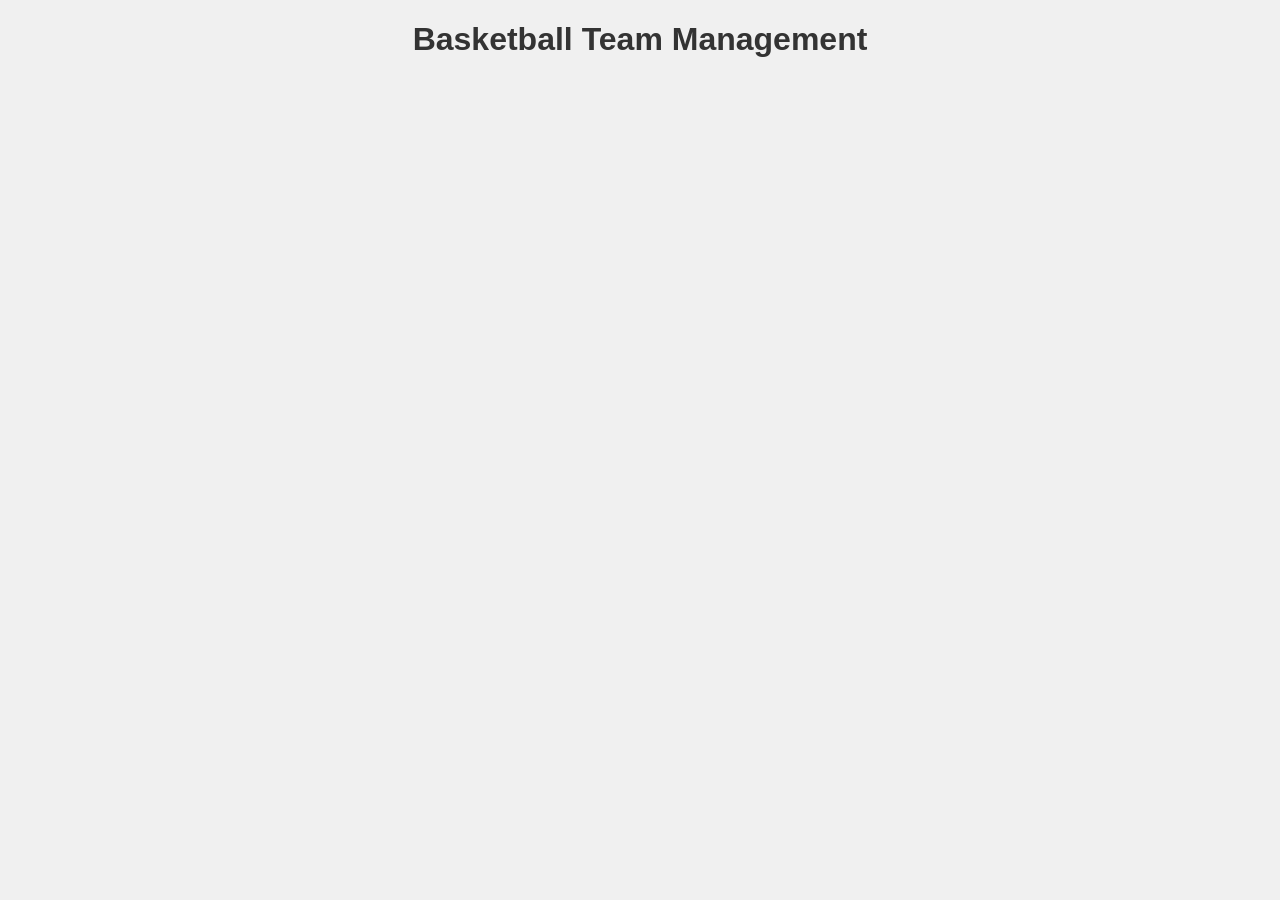
==== index.html @ 1227c42a "Initial commit with basic project structure." ====
<!DOCTYPE html>
<html lang="en">
<head>
    <meta charset="UTF-8">
    <meta name="viewport" content="width=device-width, initial-scale=1.0">
    <title>Document</title>
    <link rel="stylesheet" href="styles/main.css">
</head>
<body>
    <h1>Basketball Team Management</h1>
    <script src="scripts/main.js"></script>
</body>
</html>
---- styles/main.css ----
body {
    background-color: #f0f0f0;
    font-family: sans-serif;
}

h1 {
    color: #333;
    text-align: center;
}
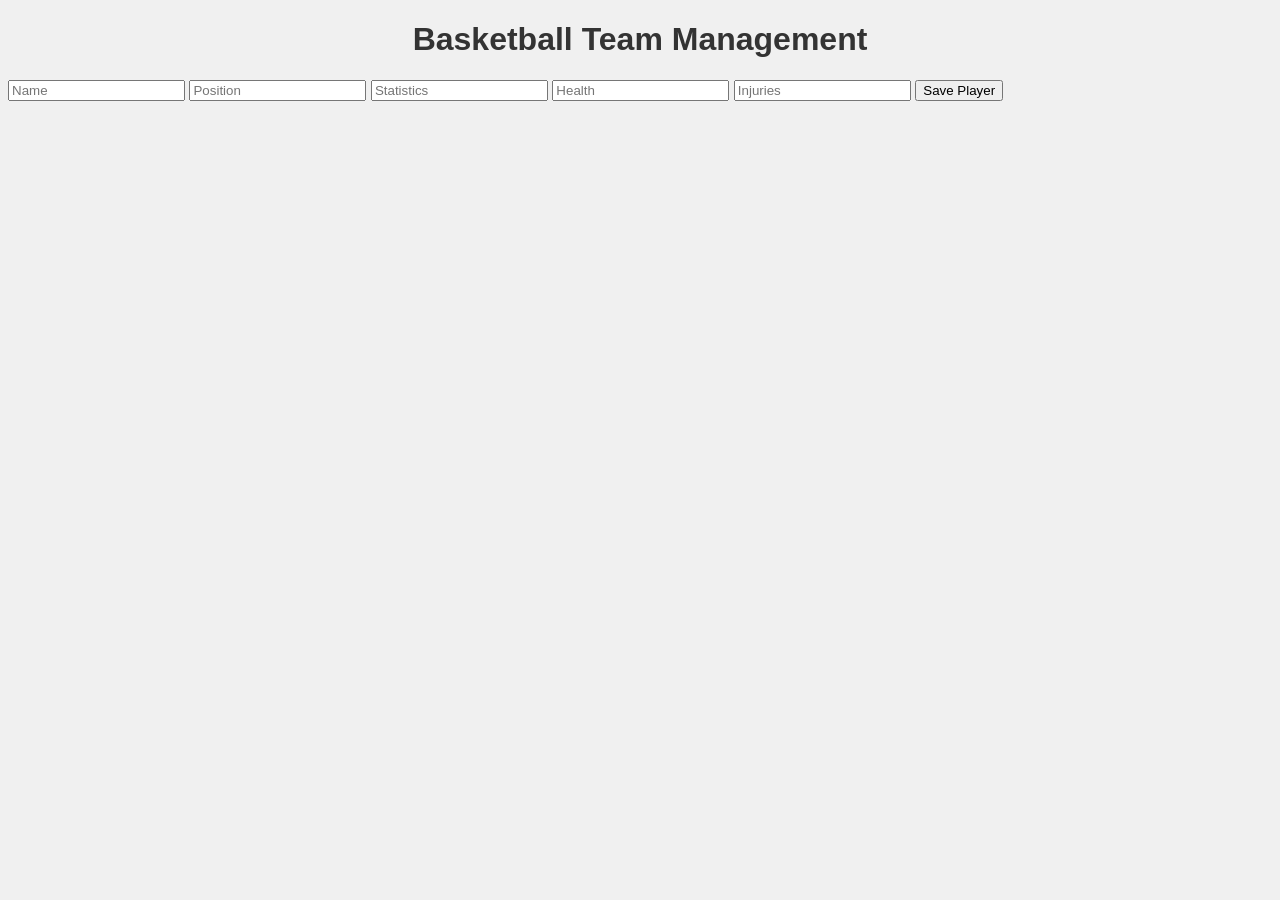
==== commit cd130faa: "Implement CRUD operations for player management." ====
--- a/index.html
+++ b/index.html
@@ -8,6 +8,19 @@
 </head>
 <body>
     <h1>Basketball Team Management</h1>
+
+    <form id="player-form">
+        <input type="hidden" id="player-id">
+        <input type="text" id="name" placeholder="Name" required>
+        <input type="text" id="position" placeholder="Position" required>
+        <input type="text" id="statistics" placeholder="Statistics" required>
+        <input type="text" id="health" placeholder="Health" required>
+        <input type="text" id="injuries" placeholder="Injuries" required>
+        <button type="submit">Save Player</button>
+    </form>
+
+    <ul id="player-list"></ul>
+
     <script src="scripts/main.js"></script>
 </body>
 </html>
